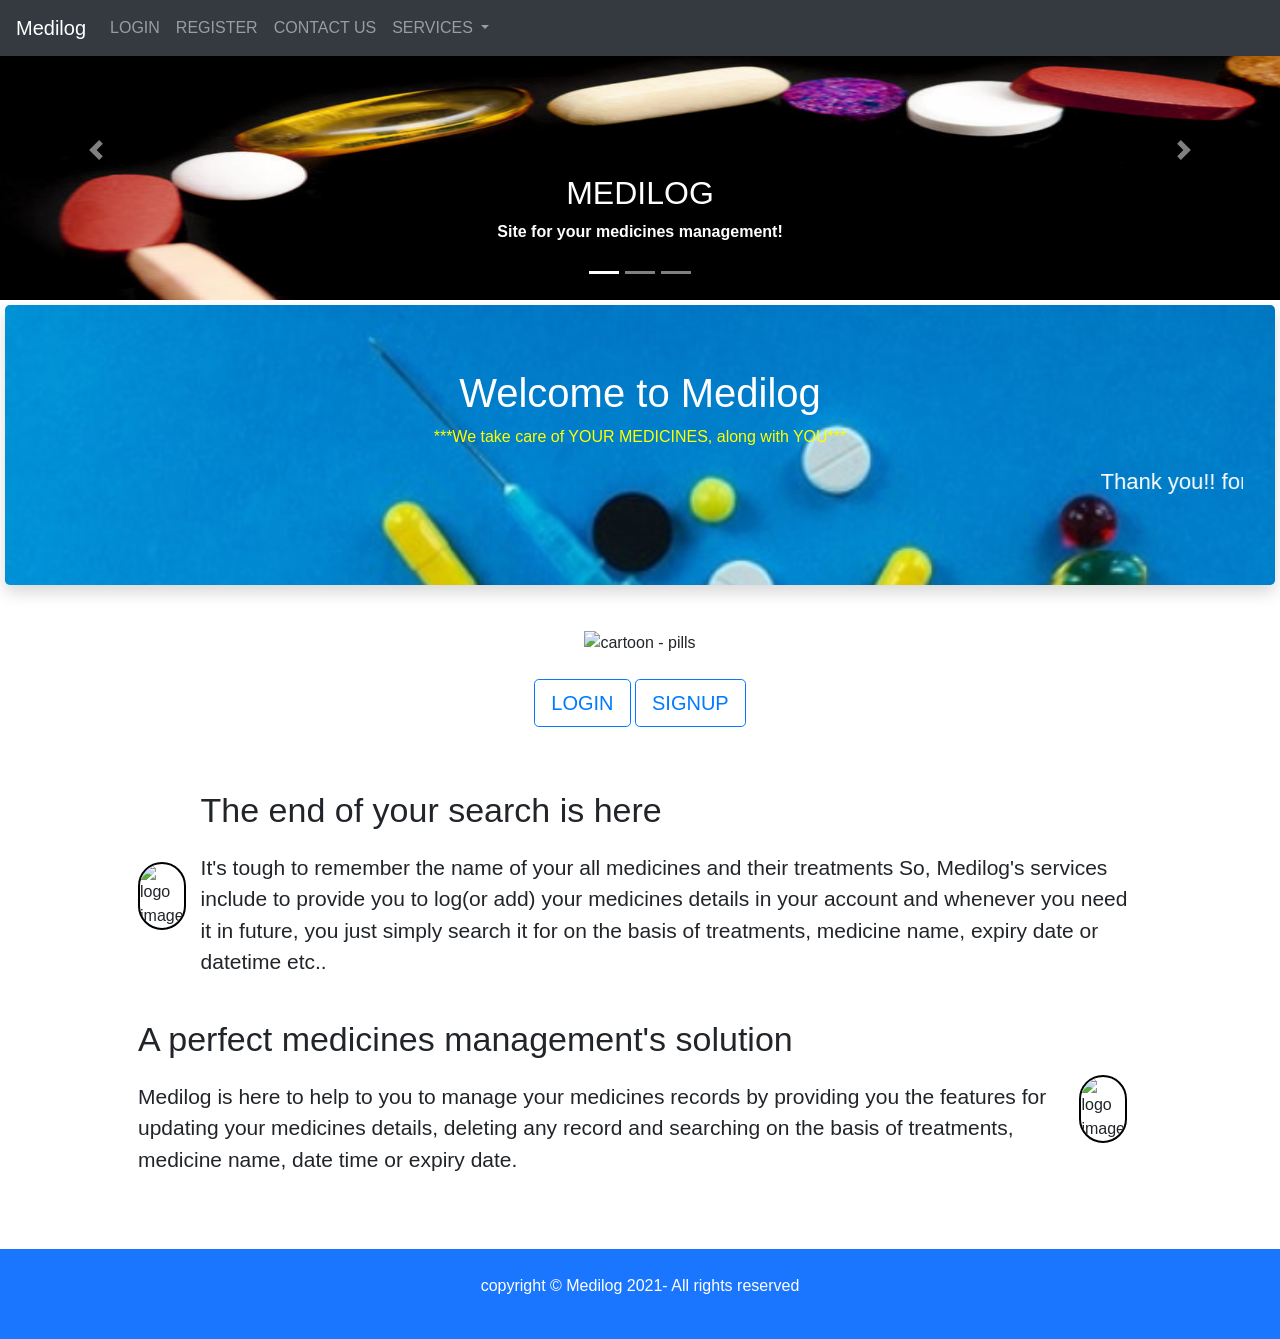
==== Medilog/src/main/webapp/index.html @ 59240b1d "Medilog" ====
<!DOCTYPE html>
<html>
<head>
  <title>Welcome to Medilog</title>
  
  <link rel="stylesheet" href="medilogindex.css">
  
  <meta charset="utf-8">
  <meta name="viewport" content="width=device-width, initial-scale=1">
  <link rel="stylesheet" href="https://maxcdn.bootstrapcdn.com/bootstrap/4.5.2/css/bootstrap.min.css">
  <script src="https://ajax.googleapis.com/ajax/libs/jquery/3.5.1/jquery.min.js"></script>
  <script src="https://cdnjs.cloudflare.com/ajax/libs/popper.js/1.16.0/umd/popper.min.js"></script>
  <script src="https://maxcdn.bootstrapcdn.com/bootstrap/4.5.2/js/bootstrap.min.js"></script>
  <style>
  /* Make the image fully responsive */
/*   .carousel-inner img {
    width: 100%;
    height: 10%;
  }  */
  
   .carousel .item {
  height: 400px;
 
}

.item img {
    position: absolute;
    top: 0;
    left: 0;
    min-height: 400px;
    
} 

footer {
      background-color: #1a75ff;
      padding: 25px;
      color:white;
    }
  </style> 

</head>
<body>
 <nav class="navbar  navbar-expand-md bg-dark navbar-dark fixed-top">
  <a class="navbar-brand" href="#">Medilog</a>
  <button class="navbar-toggler" type="button" data-toggle="collapse" data-target="#collapsibleNavbar">
    <span class="navbar-toggler-icon"></span>
  </button>
  <div class="collapse navbar-collapse" id="collapsibleNavbar">
    <ul class="navbar-nav">
      <li class="nav-item">
        <a class="nav-link" href="login.html">LOGIN</a>
      </li>
      <li class="nav-item">
        <a class="nav-link" href="register.html">REGISTER</a>
      </li>
      <li class="nav-item">
        <a class="nav-link" href="#">CONTACT US</a>
      </li>
    
      <li class="nav-item dropdown">
      <a class="nav-link dropdown-toggle" href="#" id="navbardrop" data-toggle="dropdown">
        SERVICES
      </a>
      <div class="dropdown-menu">
        <a class="dropdown-item" href="register.html">Add medicines</a>
        <a class="dropdown-item" href="register.html">Search</a>
      </div>
    </li>  
        
    </ul>
  </div>  
</nav> 

<!--  <div class="container-fluid mt-3">  -->
 
 <!-- <div class="row">  -->
  
 <div id="demo" class="carousel slide carousel-fade " data-ride="carousel">
  <ul class="carousel-indicators">
    <li data-target="#demo" data-slide-to="0" class="active"></li>
    <li data-target="#demo" data-slide-to="1"></li>
    <li data-target="#demo" data-slide-to="2"></li>
  </ul>
  <div class="carousel-inner">
    <div class="carousel-item active">
      <img src="medicine-active.PNG" alt="Los Angeles" width="1520" height="300">
      <div class="carousel-caption">
        <h2>MEDILOG</h2>
        <p><b>Site for your medicines management!</b></p>
      </div>   
    </div>
    <div class="carousel-item">
      <img src="https://images.unsplash.com/photo-1584308666744-24d5c474f2ae?ixlib=rb-1.2.1&ixid=MnwxMjA3fDB8MHxwaG90by1wYWdlfHx8fGVufDB8fHx8&auto=format&fit=crop&w=715&q=80" alt="Chicago" width="1520" height="300">
      <div class="carousel-caption">
        <h2>ADD MEDICINES</h2>
        <p><b>Add your medicines!</b></p>
      </div>   
    </div>
    <div class="carousel-item">
      <img src="https://images.unsplash.com/photo-1585435557343-3b092031a831?ixlib=rb-1.2.1&ixid=MnwxMjA3fDB8MHxwaG90by1wYWdlfHx8fGVufDB8fHx8&auto=format&fit=crop&w=1950&q=80" alt="New York" width="1520" height="300">
      <div class="carousel-caption">
        <h2>SEARCH</h2>
        <p><b>Search your added medicines!</b></p>
      </div>   
    </div>
  </div>
  <a class="carousel-control-prev" href="#demo" data-slide="prev">
    <span class="carousel-control-prev-icon"></span>
  </a>
  <a class="carousel-control-next" href="#demo" data-slide="next">
    <span class="carousel-control-next-icon"></span>
  </a>
</div>
<!-- </div> -->
<!--  </div> 
 -->


	
	
	<!--  style="background-color:rgb(26, 163, 255); -->
	
		<!-- <div class="container-fluid pt-3 text-center"> -->
		<div class="jumbotron text-white jumbotron-image shadow text-center" style="margin:5px;" >
		<h1>Welcome to Medilog</h1>
		<p style="color:yellow">***We take care of YOUR MEDICINES, along with YOU***</p>
		<marquee style="font-size:22px;"><p>Thank you!! for choosing Medilog for your Medicines Management</p></marquee>
		 </div>
		<br>
	<!-- </div>  -->
	<center>
	<div class="container-fluid pt-3 text-center">
		<img title="Medicines" src=" https://st2.depositphotos.com/1354412/8158/v/950/depositphotos_81582294-stock-illustration-happy-pills-cartoon-characters.jpg " alt="cartoon - pills" width="250" height="210">		
			
			<br><br>
			<button type="button" class="btn btn-outline-primary btn-lg" onclick="document.location='login.html'"   title="LogIN">
		LOGIN</button>
			<button type="button" class="btn btn-outline-primary btn-lg"onclick="document.location='register.html'" title="SignUP">
		SIGNUP</button>
	</div>
	</center>
	
	<br><br>
	
	  <section class="Section Section-left">
        <div class="paras">
        <p class="sectionTag text-big">The end of your search is here</p>
        <p class="sectionSubTag text-small">It's tough to remember the name of your all medicines and their treatments So, 
        		 Medilog's services include to provide you to log(or add) your medicines details in your account and whenever you need it in future, you just simply search it for 
        		 on the basis of treatments, medicine name, expiry date or datetime etc..  
          </p>
         </div>
        <div class="thumbnail">
       <img src="https://source.unsplash.com/900x900/?medicines, pharmacy" alt="logo image" class="ImgFluid">
   </div>
    </section>
    
      <section class="Section">
        <div class="paras">
        <p class="sectionTag text-big">A perfect medicines management's  solution</p>
        <p class="sectionSubTag text-small">Medilog is here to help to you to manage your medicines records by providing you the 
        features for updating your medicines details, deleting any record  and searching on the basis of treatments, medicine name, date time or expiry date.
        </p></div>
        <div class="thumbnail">
       <img src="https://source.unsplash.com/900x900/?medicines, pills, tablets" alt="logo image" class="ImgFluid">
   </div>
    </section><br><br>
	
	
	
	
<footer class="container-fluid text-center">
  <p>copyright &copy; Medilog 2021- All rights reserved</p>
</footer>
	
<!-- 	
	<div class="jumbotron text-center text-white jumbotron-image shadow" style="margin-bottom:0"> -->
	<!-- </div>  -->

</body>
</html>
---- Medilog/src/main/webapp/medilogindex.css ----
@charset "ISO-8859-1";


.text-footer{
    text-align: center;
    padding: 30px;
}

.jumbotron {
  background-image: url("medicine-img.PNG");
  background-size: cover;
}

.Section{
    display: flex;
    max-width: 80%;
    align-items: center;
    justify-content:space-evenly;
    margin:auto;
    font-family: 'Ubuntu', sans-serif;
    padding: 10px;
}

.thumbnail img{
    width: 250px;
    border:2px solid black;
    border-radius: 45px;
    margin-top:13px;
    margin-right: 15px;
}

.Section-left{
    flex-direction:row-reverse;
}
.paras{
    padding:0px,65px;
}

.sectionSubTag{
    font-family: 'Segoe UI', Tahoma, Geneva, Verdana, sans-serif;
    font-size: 21px;
}

.text-big{
    font-size: 34px;

}


 .background{
    background:rgba(0,0,0,0.7) url("medicine-active.PNG") !important;
    background-size: cover;
    background-blend-mode:darken;
}
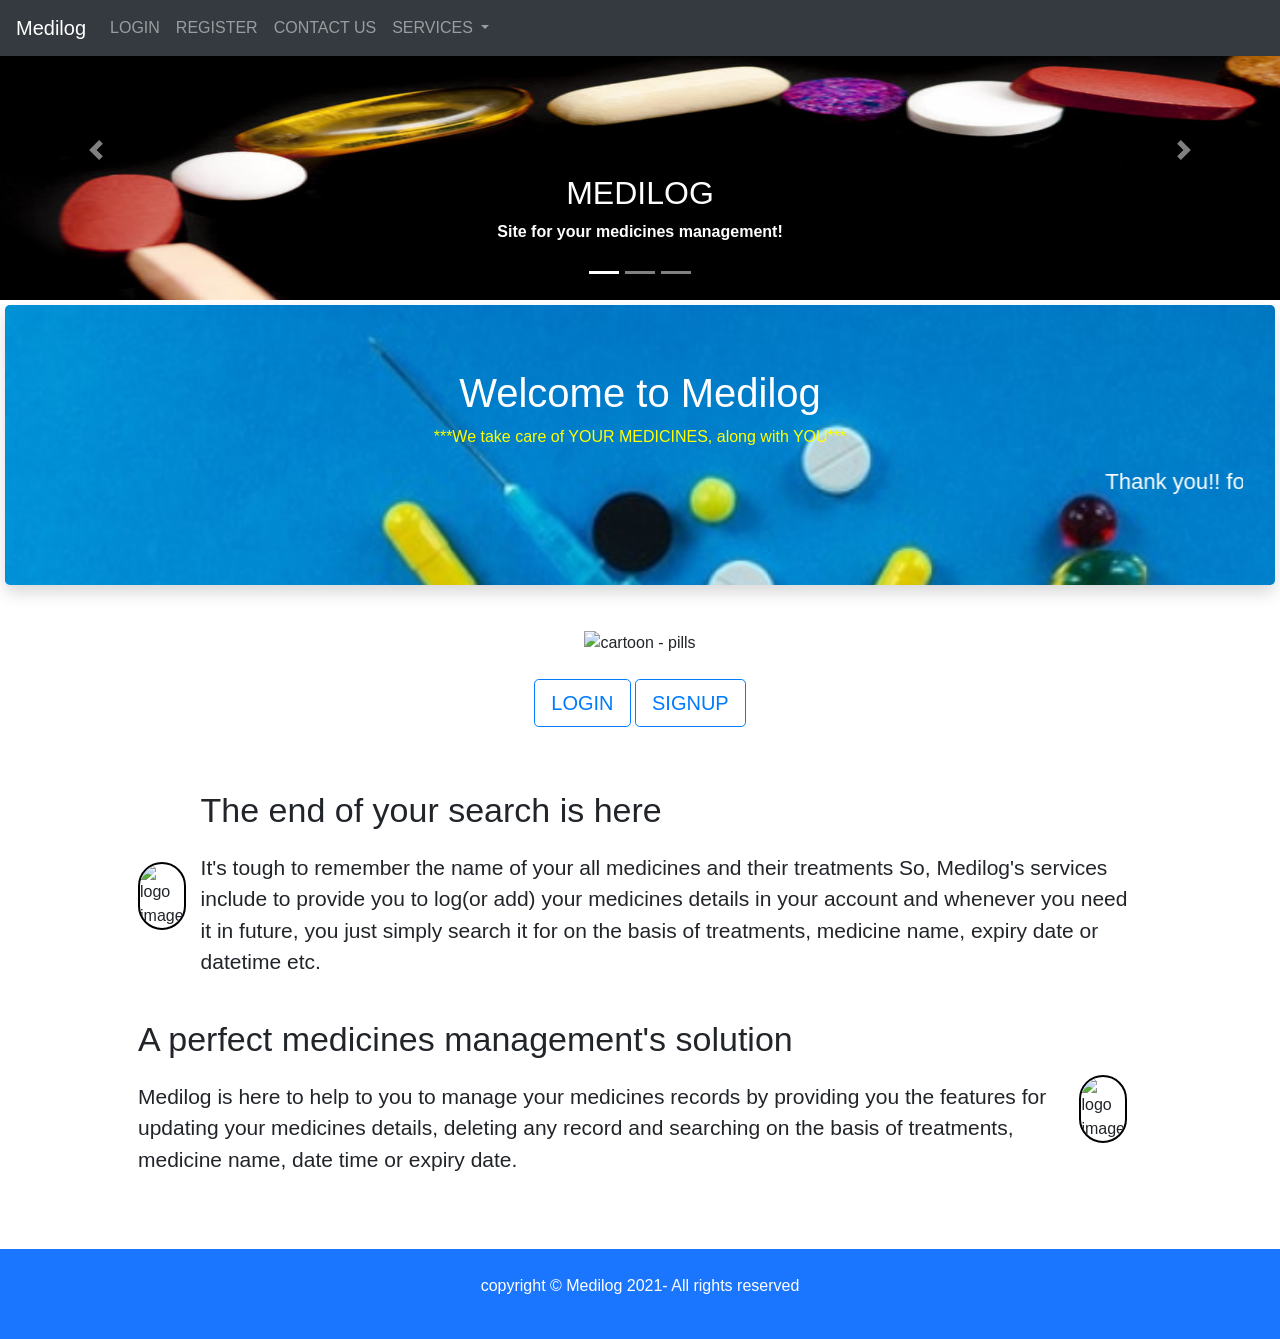
==== commit b45bf835: "Medilog" ====
--- a/Medilog/src/main/webapp/index.html
+++ b/Medilog/src/main/webapp/index.html
@@ -147,7 +147,7 @@
         <p class="sectionTag text-big">The end of your search is here</p>
         <p class="sectionSubTag text-small">It's tough to remember the name of your all medicines and their treatments So, 
         		 Medilog's services include to provide you to log(or add) your medicines details in your account and whenever you need it in future, you just simply search it for 
-        		 on the basis of treatments, medicine name, expiry date or datetime etc..  
+        		 on the basis of treatments, medicine name, expiry date or datetime etc.  
           </p>
          </div>
         <div class="thumbnail">
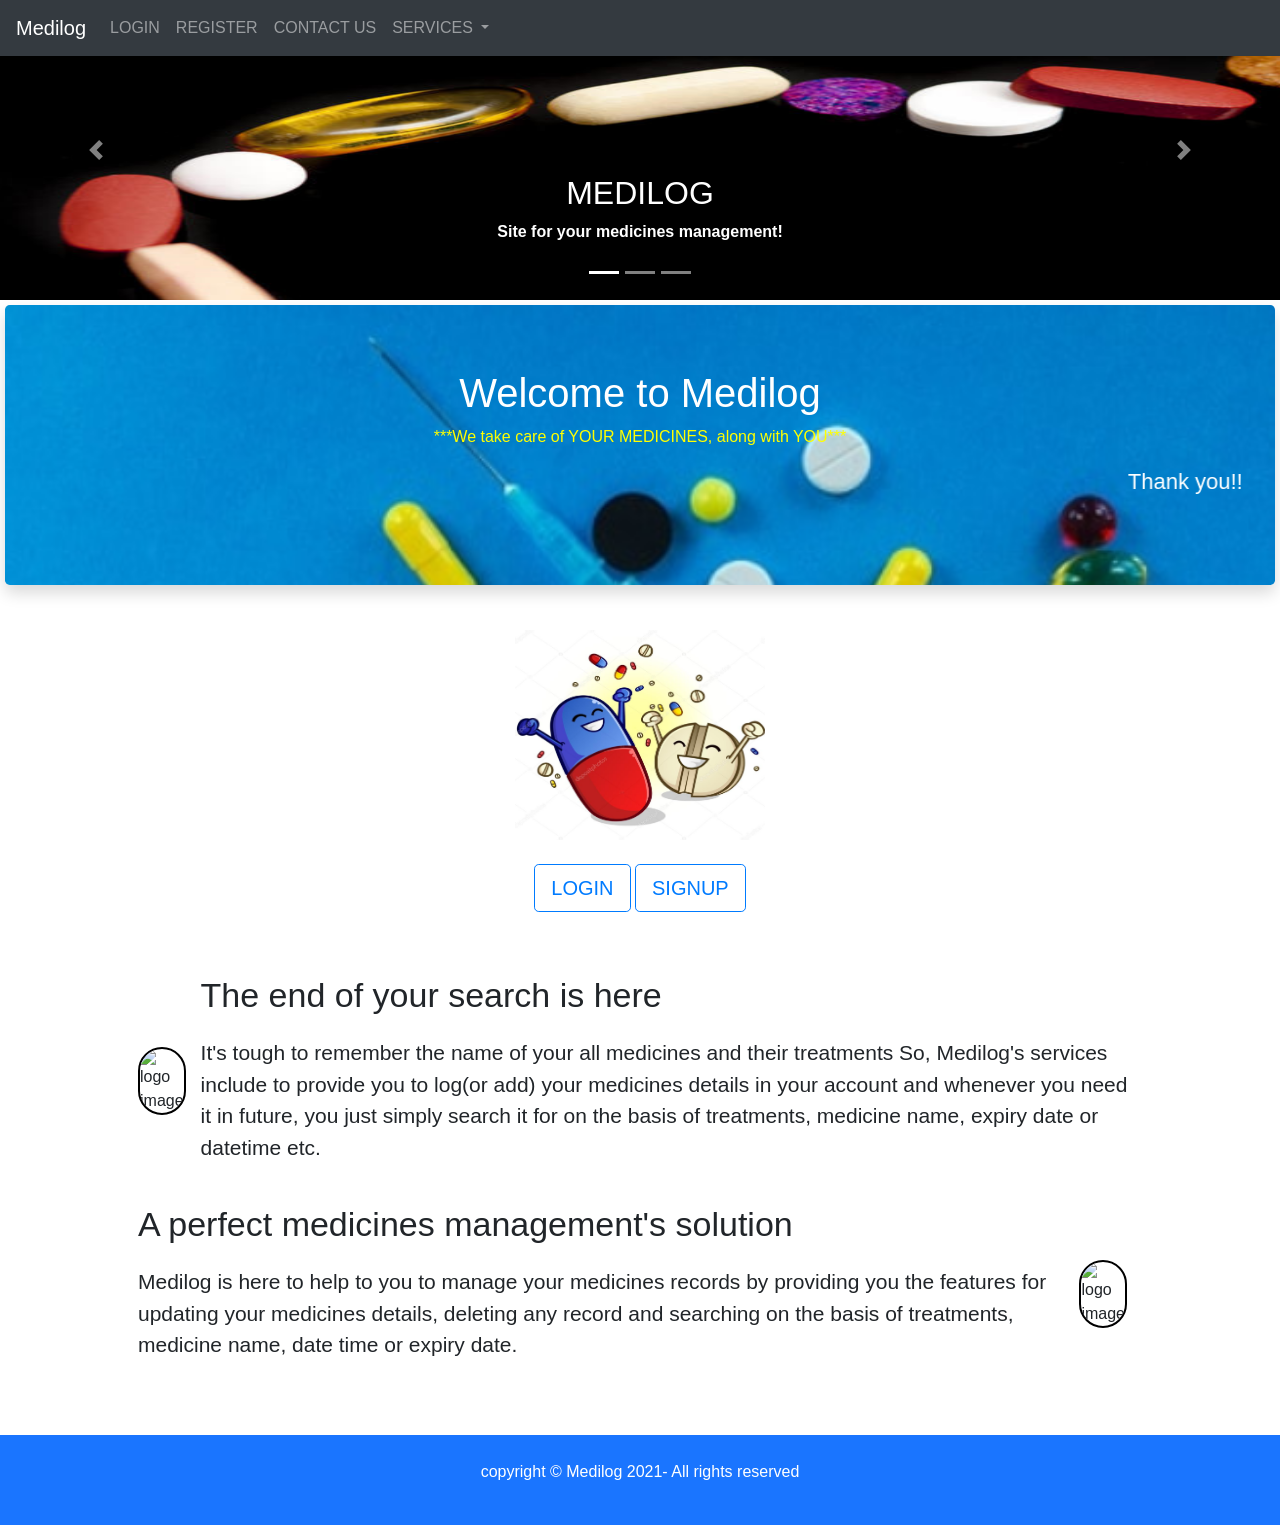
==== commit 5208233a: "Medilog" ====
--- a/Medilog/src/main/webapp/index.html
+++ b/Medilog/src/main/webapp/index.html
@@ -90,14 +90,14 @@
       </div>   
     </div>
     <div class="carousel-item">
-      <img src="https://images.unsplash.com/photo-1584308666744-24d5c474f2ae?ixlib=rb-1.2.1&ixid=MnwxMjA3fDB8MHxwaG90by1wYWdlfHx8fGVufDB8fHx8&auto=format&fit=crop&w=715&q=80" alt="Chicago" width="1520" height="300">
+      <img src="carousle2.jpeg" alt="Chicago" width="1520" height="300">
       <div class="carousel-caption">
         <h2>ADD MEDICINES</h2>
         <p><b>Add your medicines!</b></p>
       </div>   
     </div>
     <div class="carousel-item">
-      <img src="https://images.unsplash.com/photo-1585435557343-3b092031a831?ixlib=rb-1.2.1&ixid=MnwxMjA3fDB8MHxwaG90by1wYWdlfHx8fGVufDB8fHx8&auto=format&fit=crop&w=1950&q=80" alt="New York" width="1520" height="300">
+      <img src="carousle3.jpeg" alt="New York" width="1520" height="300">
       <div class="carousel-caption">
         <h2>SEARCH</h2>
         <p><b>Search your added medicines!</b></p>
@@ -130,7 +130,7 @@
 	<!-- </div>  -->
 	<center>
 	<div class="container-fluid pt-3 text-center">
-		<img title="Medicines" src=" https://st2.depositphotos.com/1354412/8158/v/950/depositphotos_81582294-stock-illustration-happy-pills-cartoon-characters.jpg " alt="cartoon - pills" width="250" height="210">		
+		<img title="Medicines" src="cartoon-pills.jpg" alt="cartoon - pills" width="250" height="210">		
 			
 			<br><br>
 			<button type="button" class="btn btn-outline-primary btn-lg" onclick="document.location='login.html'"   title="LogIN">
